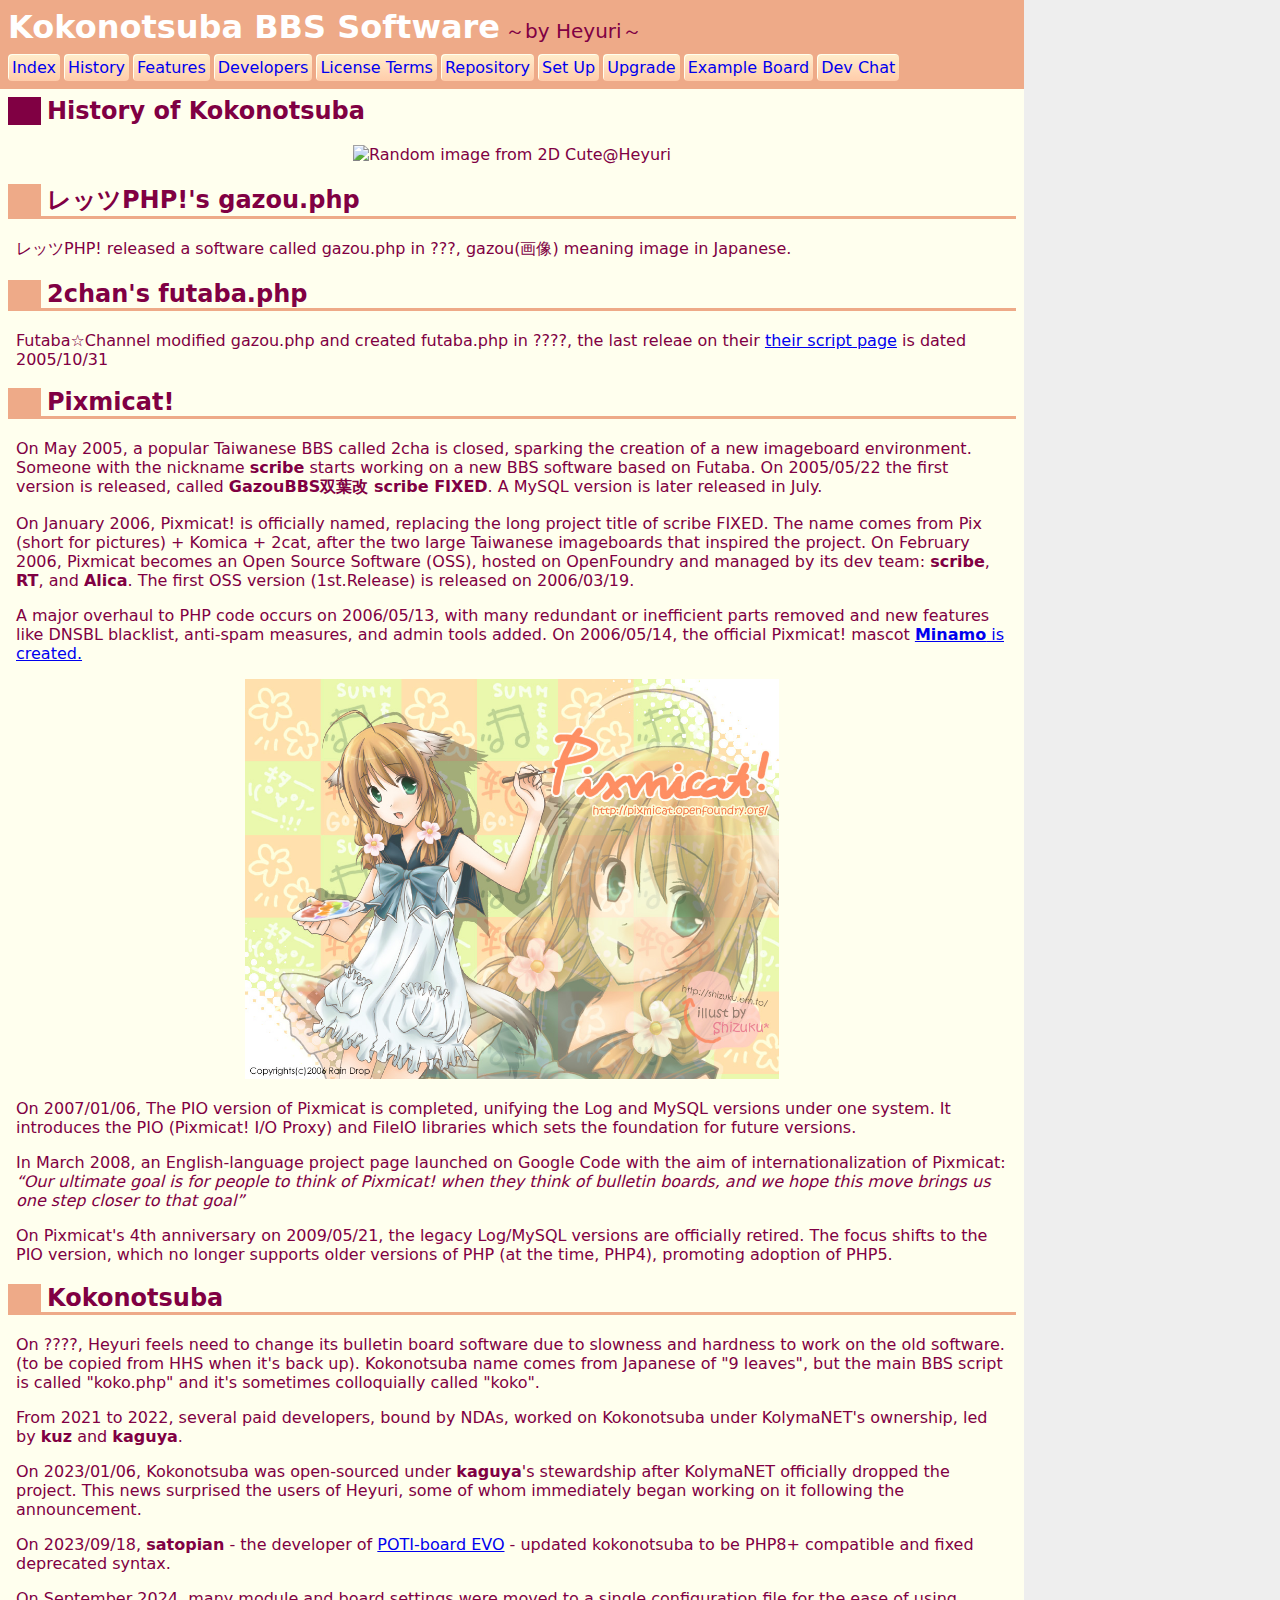
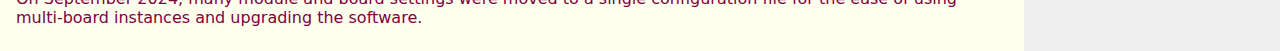
==== history.html @ 80f3ded5 "Update history.html" ====
<!DOCTYPE html>
<html lang="en">
<head>
  <meta charset="UTF-8">
  <meta name="viewport" content="width=device-width, initial-scale=1.0">
  <title>Kokonotsuba!</title>
  <link rel="stylesheet" href="./style.css">
</head>
<body id="main">
  <header>
    <div id="titleArea">
      <h1>Kokonotsuba BBS Software</h1>
      <div class="subtitle wings">by Heyuri</div>
    </div>

    <nav id="mainNav">
      <ul>
        <li><a class="navlink" href="main.html">Index</a></li>
        <li><a class="navlink" href="history.html">History</a></li>
        <li><a class="navlink" href="features.html">Features</a></li>
        <li><a class="navlink" href="devs.html">Developers</a></li>
        <li><a class="navlink" href="license.html">License Terms</a></li>
        <li><a class="navlink" href="https://github.com/Heyuri/kokonotsuba/" target="_blank">Repository</a></li>
        <li><a class="navlink" href="setup.html">Set Up</a></li>
        <li><a class="navlink" href="upgrade.html">Upgrade</a></li>
        <li><a class="navlink" href="//img.heyuri.net/b/" target="_blank">Example Board</a></li>
        <li><a class="navlink" href="//cgi.heyuri.net/devchat/" target="_blank">Dev Chat</a></li>
      </ul>
    </nav>
  </header>

  <main>
    <h2 id="welcome">History of Kokonotsuba</h2>

    <div class="centerText">
      <img class="randomImage" height="400" src="https://img.heyuri.net/c/randomimg2.php" alt="Random image from 2D Cute@Heyuri" title="Random image from 2D Cute@Heyuri">
    </div>

    <h2>レッツPHP!'s gazou.php</h2>
    <p>レッツPHP! released a software called gazou.php in ???, gazou(画像) meaning image in Japanese.</p>

    <h2>2chan's futaba.php</h2>
    <p>Futaba☆Channel modified gazou.php and created futaba.php in ????, the last releae on their <a target="_blank" href="https://www.2chan.net/script/">their script page</a> is dated 2005/10/31</p>

    <h2>Pixmicat!</h2>
    <p>On May 2005, a popular Taiwanese BBS called 2cha is closed, sparking the creation of a new imageboard environment. 
    Someone with the nickname <b>scribe</b> starts working on a new BBS software based on Futaba. On 2005/05/22 the first version is 
    released, called <b>GazouBBS双葉改 scribe FIXED</b>. A MySQL version is later released in July.</p>
    <p>On January 2006, Pixmicat! is officially named, replacing the long project title of scribe FIXED. The name comes from 
    Pix (short for pictures) + Komica + 2cat, after the two large Taiwanese imageboards that inspired the project. On February 2006, 
    Pixmicat becomes an Open Source Software (OSS), hosted on OpenFoundry and managed by its dev team: <b>scribe</b>, <b>RT</b>, and 
    <b>Alica</b>. The first OSS version (1st.Release) is released on 2006/03/19.</p>
    <p>A major overhaul to PHP code occurs on 2006/05/13, with many redundant or inefficient parts removed and new features like DNSBL 
    blacklist, anti-spam measures, and admin tools added. On 2006/05/14, the official Pixmicat! mascot <a target="_blank" href="//pixmicat.github.io/about.htm#Minamo"><b>Minamo</b> is created.</a></p>
    <div class="centerText"><img style="height: 400px;" src="src/minamo.jpg" alt="Minamo"></div>
    <p>On 2007/01/06, The PIO version of Pixmicat is completed, unifying the Log and MySQL versions under one system. 
    It introduces the PIO (Pixmicat! I/O Proxy) and FileIO libraries which sets the foundation for future versions.</p>
    <p>In March 2008, an English-language project page launched on Google Code with the aim of internationalization of Pixmicat:
    <q>Our ultimate goal is for people to think of Pixmicat! when they think of bulletin boards, and we hope this move brings us one step closer to that goal</q></p>
    <p>On Pixmicat's 4th anniversary on 2009/05/21, the legacy Log/MySQL versions are officially retired. The focus shifts 
    to the PIO version, which no longer supports older versions of PHP (at the time, PHP4), promoting adoption of PHP5.</p>

    <h2>Kokonotsuba</h2>
    <p>On ????, Heyuri feels need to change its bulletin board software due to slowness and hardness to work on the old software. (to be copied from HHS when it's back up). Kokonotsuba name comes from Japanese of "9 leaves", but the main BBS script is called "koko.php" and it's sometimes colloquially called "koko".</p>
    <p>From 2021 to 2022, several paid developers, bound by NDAs, worked on Kokonotsuba under KolymaNET's ownership, led by <b>kuz</b> and <b>kaguya</b>.</p>
    <p>On 2023/01/06, Kokonotsuba was open-sourced under <b>kaguya</b>'s stewardship after KolymaNET officially dropped the project. This news surprised the users of Heyuri, some of whom immediately began working on it following the announcement.</p>
    <p>On 2023/09/18, <b>satopian</b> - the developer of <a href="https://github.com/satopian/poti-kaini">POTI-board EVO</a> - updated kokonotsuba to be PHP8+ compatible and fixed deprecated syntax.</p>
    <p>On September 2024, many module and board settings were moved to a single configuration file for the ease of using multi-board instances and upgrading the software.</p>
  </main>
</body>
</html>
---- style.css ----
/************ Global ************/
html,
body {
  height: 100%;
}

body {
  margin: 0;
  font-family: system-ui, 'Segoe UI', Calibri, Tahoma, Arial, sans-serif;
  font-size: 12pt;
}

img {
  max-width: 100%;
}

q {
  font-style: italic;
}  

.centerText {
  text-align: center;
}

/************ Sidebar ************/

#nav {
  background-color: #d9d0c7;
  color: #000000;
}

#sideNav {
  padding: 0.5em;
}

#sideNav h1 {
  margin: 0;
}

#sideNav h2 {
  margin-bottom: 0;
  font-size: 1.125em;
}

#sideNav ul {
  margin-top: 0.5em;
  padding-left: 0;
  list-style-type: none;
}

#sideNav li {
  margin-bottom: 0.5em;
}

/************ Main ************/

#main {
  display: flex;
  flex-direction: column;
  background-color: #eeeeee;
  color: #800043;
  max-width: 1024px;
}

#main header,
#main main {
  padding: 0.5em;
}

/************ Main - header ************/

#main header {
  background-color: #eeaa88;
}

#titleArea {
  margin-bottom: 0.5em;
}

#main header h1 {
  display: inline;
  color: #ffffff;
  margin: 0;
}

.subtitle {
  display: inline-block;
  font-size: 1.25em;
}

.wings::before,
.wings::after {
  content: "～";
}

/************ Main - header - nav ************/

#mainNav ul {
  display: flex;
  gap: 0.25em;
  flex-wrap: wrap;
  list-style: none;
  margin: 0;
  padding-left: 0;
}

#mainNav .navlink {
  display: inline-block;
  background-color: #eeaa88;
  background-image: linear-gradient(rgb(255, 238, 204), rgb(255, 204, 170));
  box-shadow: rgb(255, 255, 238) 1px 1px 0px inset;
  padding: 0.25em;
  border-radius: 0.25em;
  text-decoration: none;
}

#mainNav .navlink:hover {
  color: #ffffff !important;
}

/************ Main - main ************/

#main main {
  flex-grow: 1;
  background-color: #ffffee;
}

#main h2 {
  border-style: solid;
  border-color: #eeaa88;
  border-top: none;
  border-right: none;
  border-left-width: 1.4em;
  border-bottom-width: 0.125em;
  padding-left: 0.25em;
}

#main h2#welcome {
  border: none !important;
  border-left: 1.4em solid !important;
  margin-top: 0;
}

.randomImage {
  height: auto;
  max-height: 400px;
}

main p {
  margin: 1em 0.5em;
}
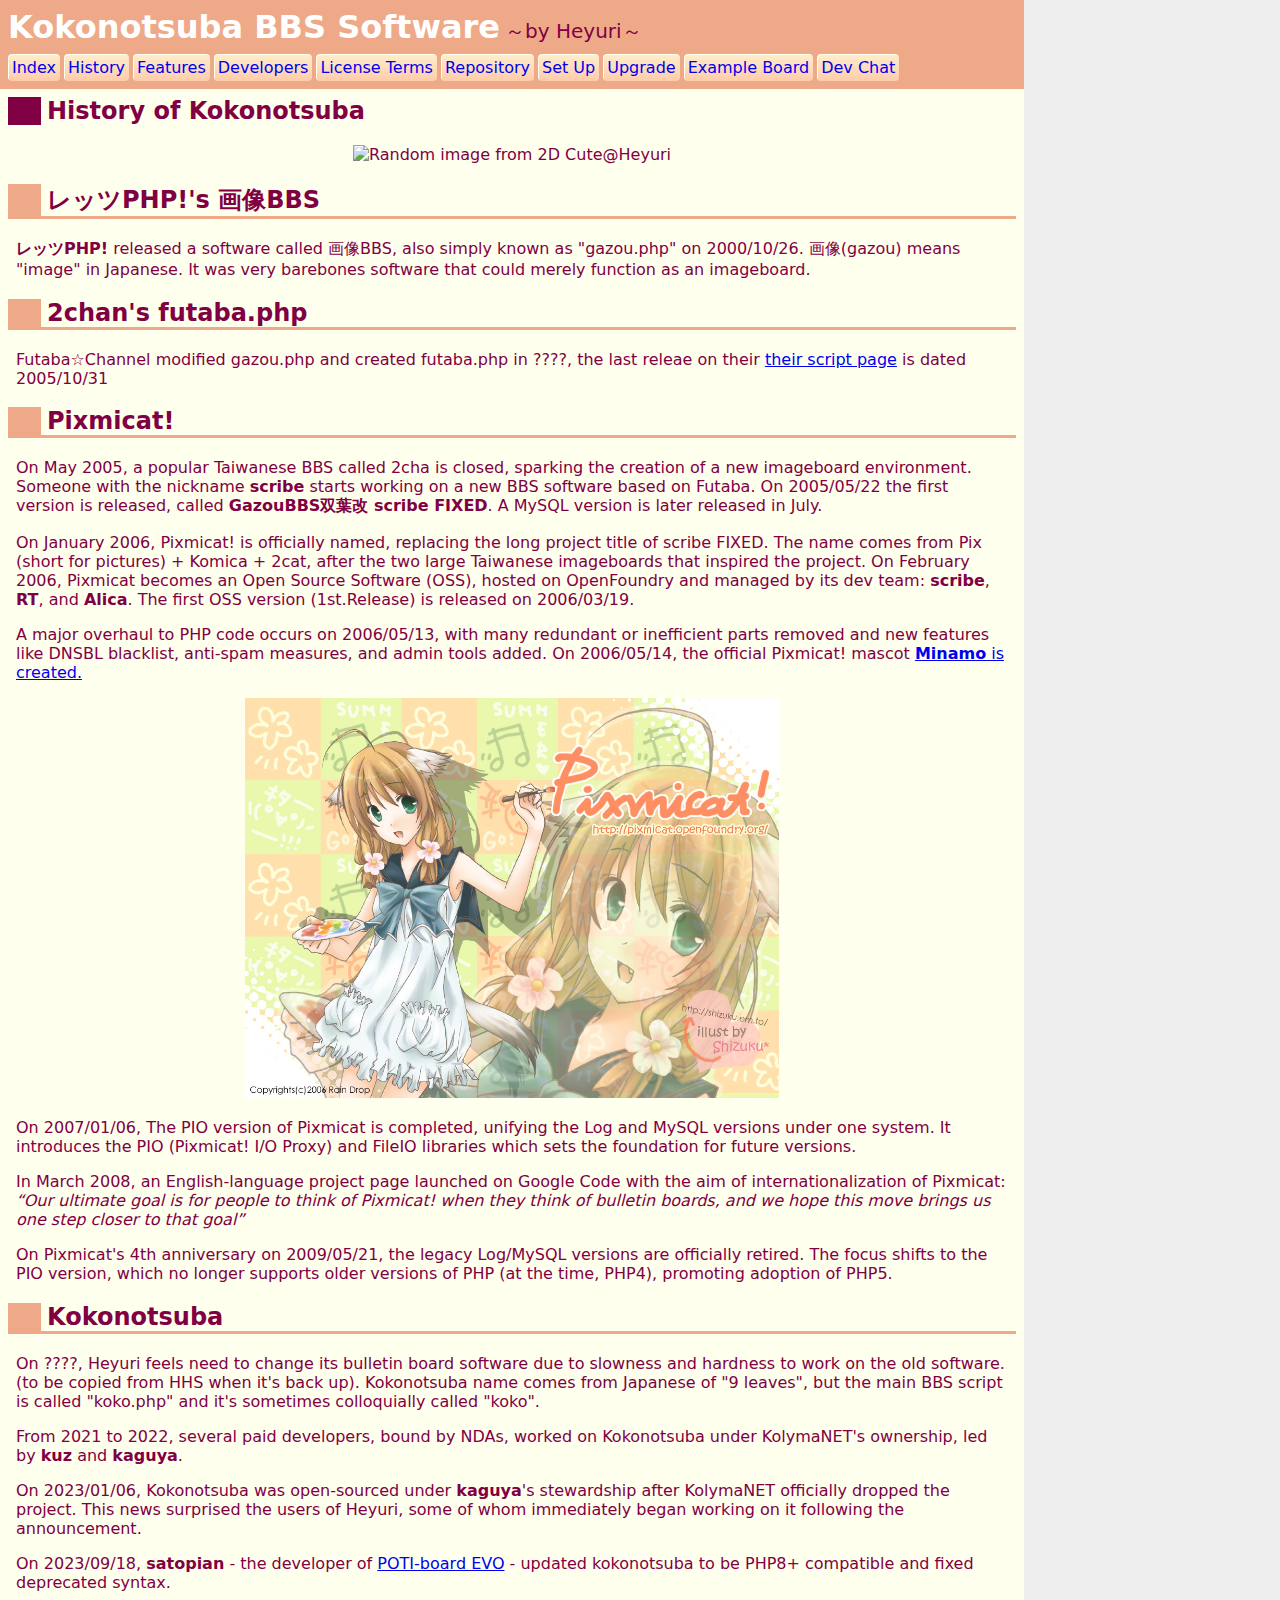
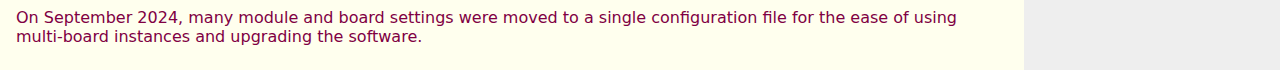
==== commit c1906cd6: "Update history.html" ====
--- a/history.html
+++ b/history.html
@@ -36,8 +36,8 @@
       <img class="randomImage" height="400" src="https://img.heyuri.net/c/randomimg2.php" alt="Random image from 2D Cute@Heyuri" title="Random image from 2D Cute@Heyuri">
     </div>
 
-    <h2>レッツPHP!'s gazou.php</h2>
-    <p>レッツPHP! released a software called gazou.php in ???, gazou(画像) meaning image in Japanese.</p>
+    <h2>レッツPHP!'s 画像BBS</h2>
+    <p><b>レッツPHP!</b> released a software called 画像BBS, also simply known as "gazou.php" on 2000/10/26. 画像(gazou) means "image" in Japanese. It was very barebones software that could merely function as an imageboard.</p>
 
     <h2>2chan's futaba.php</h2>
     <p>Futaba☆Channel modified gazou.php and created futaba.php in ????, the last releae on their <a target="_blank" href="https://www.2chan.net/script/">their script page</a> is dated 2005/10/31</p>
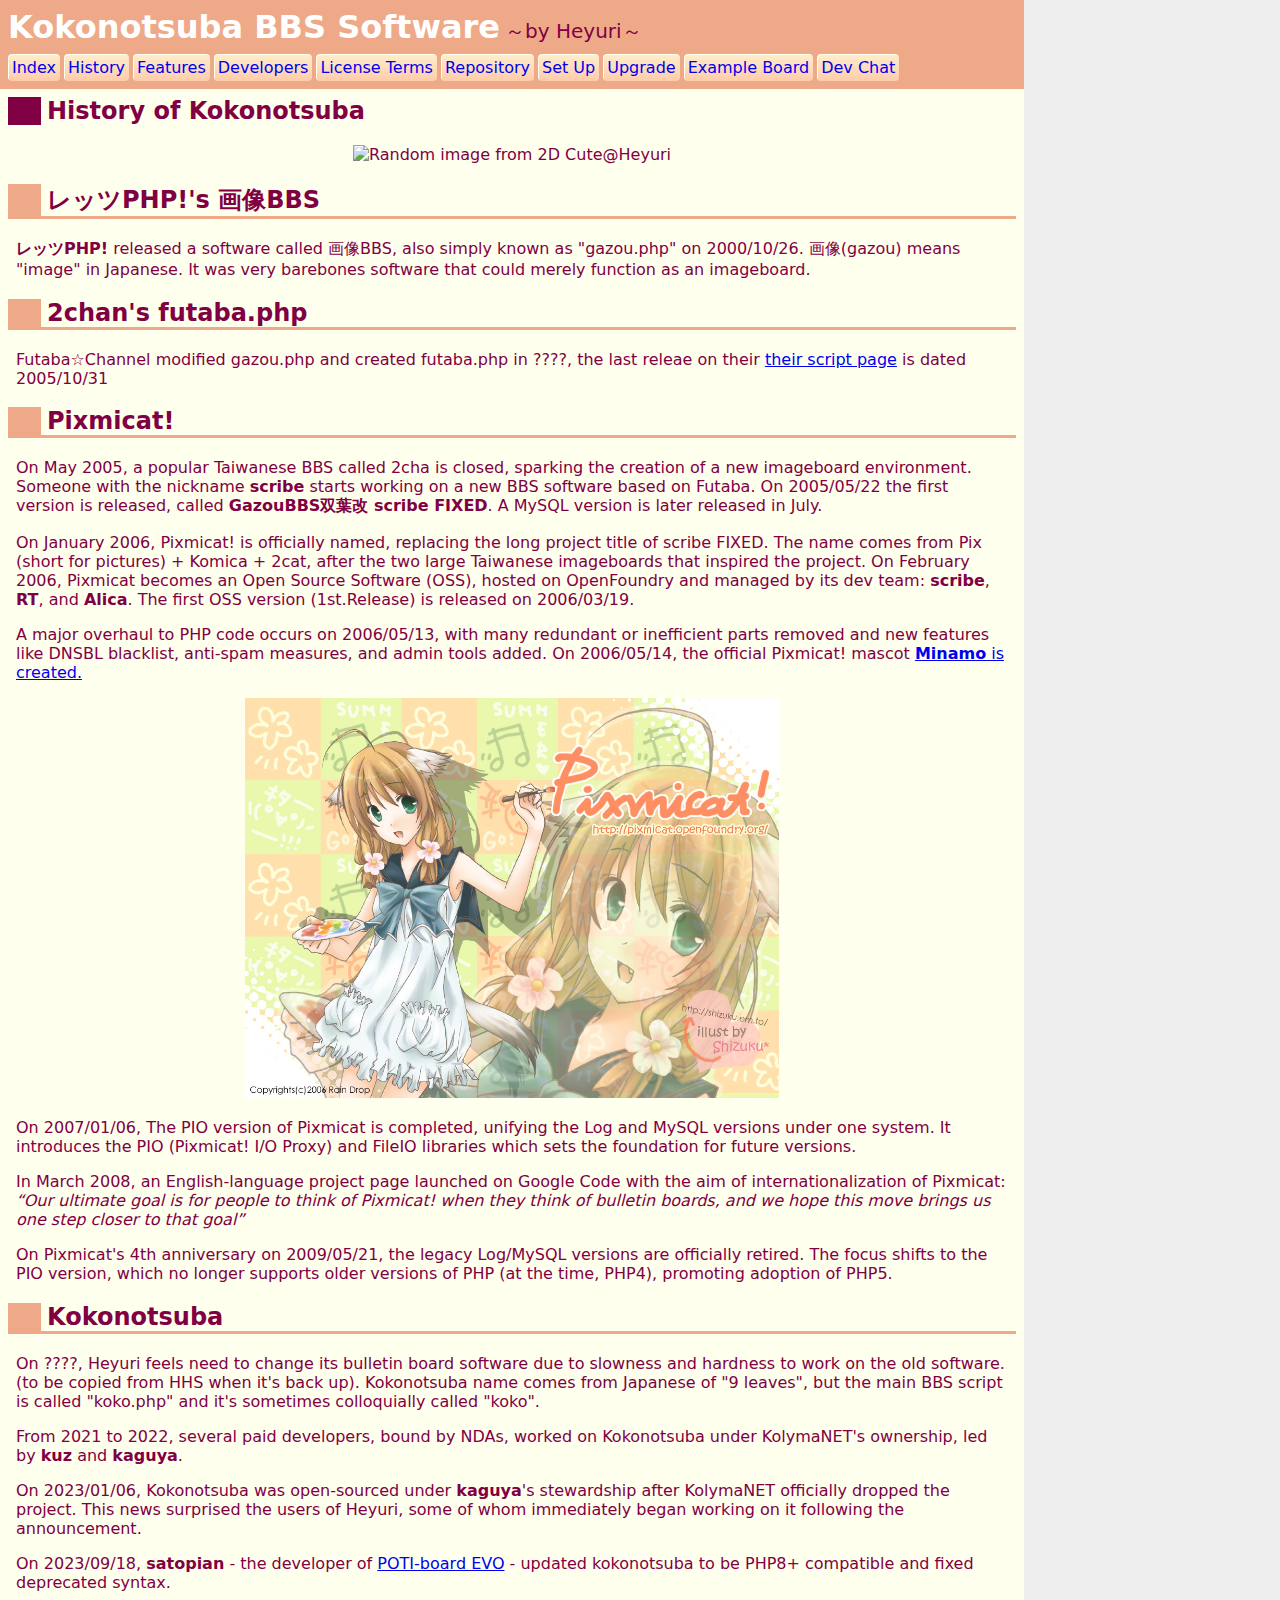
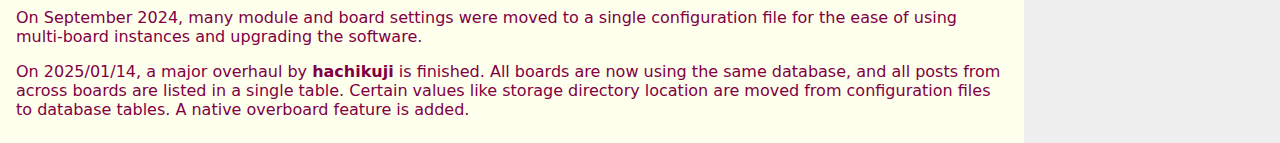
==== commit d917e813: "Update history.html" ====
--- a/history.html
+++ b/history.html
@@ -66,6 +66,7 @@
     <p>On 2023/01/06, Kokonotsuba was open-sourced under <b>kaguya</b>'s stewardship after KolymaNET officially dropped the project. This news surprised the users of Heyuri, some of whom immediately began working on it following the announcement.</p>
     <p>On 2023/09/18, <b>satopian</b> - the developer of <a href="https://github.com/satopian/poti-kaini">POTI-board EVO</a> - updated kokonotsuba to be PHP8+ compatible and fixed deprecated syntax.</p>
     <p>On September 2024, many module and board settings were moved to a single configuration file for the ease of using multi-board instances and upgrading the software.</p>
+    <p>On 2025/01/14, a major overhaul by <b>hachikuji</b> is finished. All boards are now using the same database, and all posts from across boards are listed in a single table. Certain values like storage directory location are moved from configuration files to database tables. A native overboard feature is added.</p>
   </main>
 </body>
 </html>
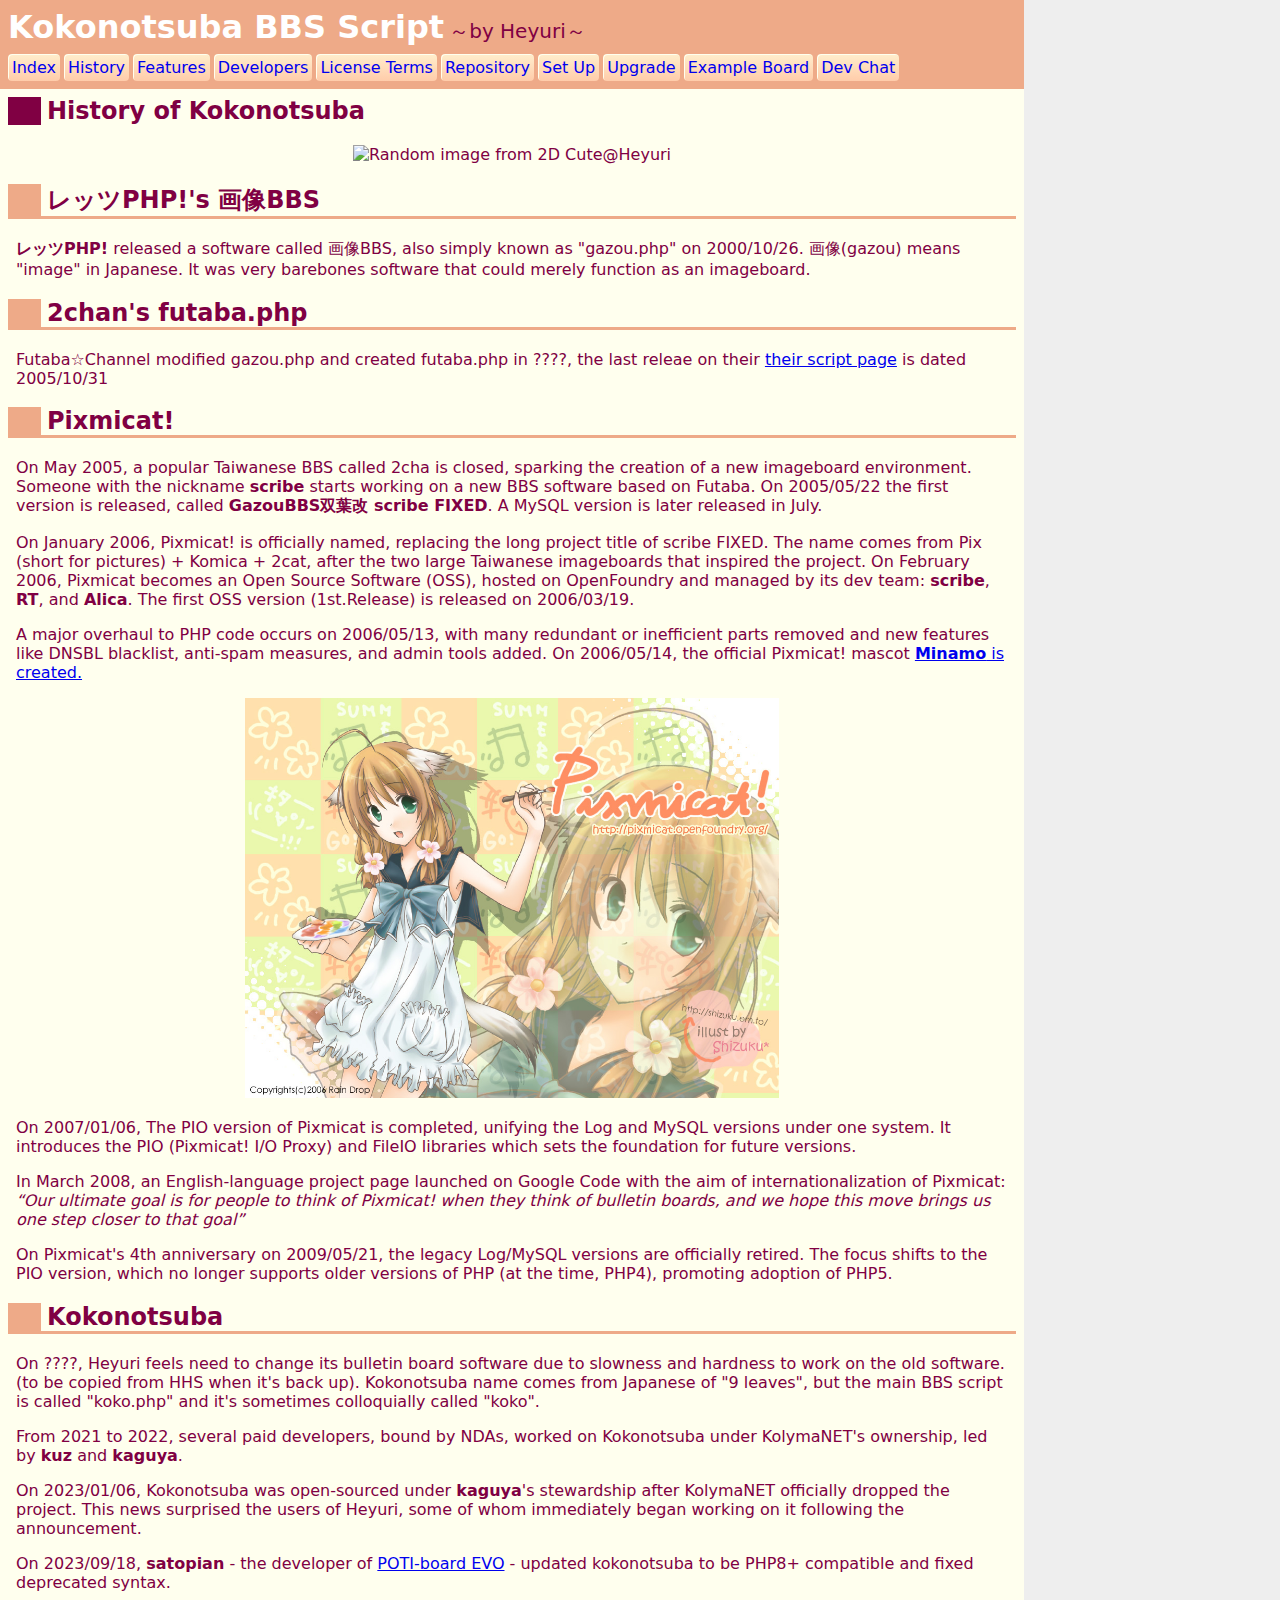
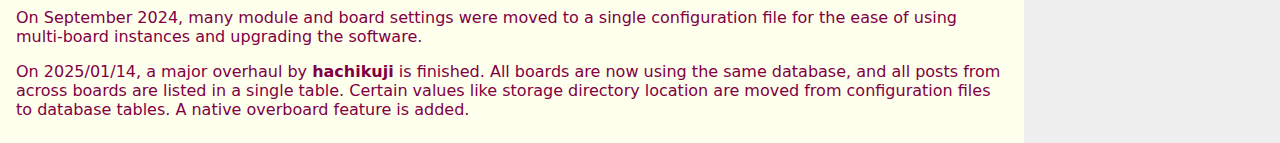
==== commit e12b3ed6: "Update history.html" ====
--- a/history.html
+++ b/history.html
@@ -9,7 +9,7 @@
 <body id="main">
   <header>
     <div id="titleArea">
-      <h1>Kokonotsuba BBS Software</h1>
+      <h1>Kokonotsuba BBS Script</h1>
       <div class="subtitle wings">by Heyuri</div>
     </div>
 
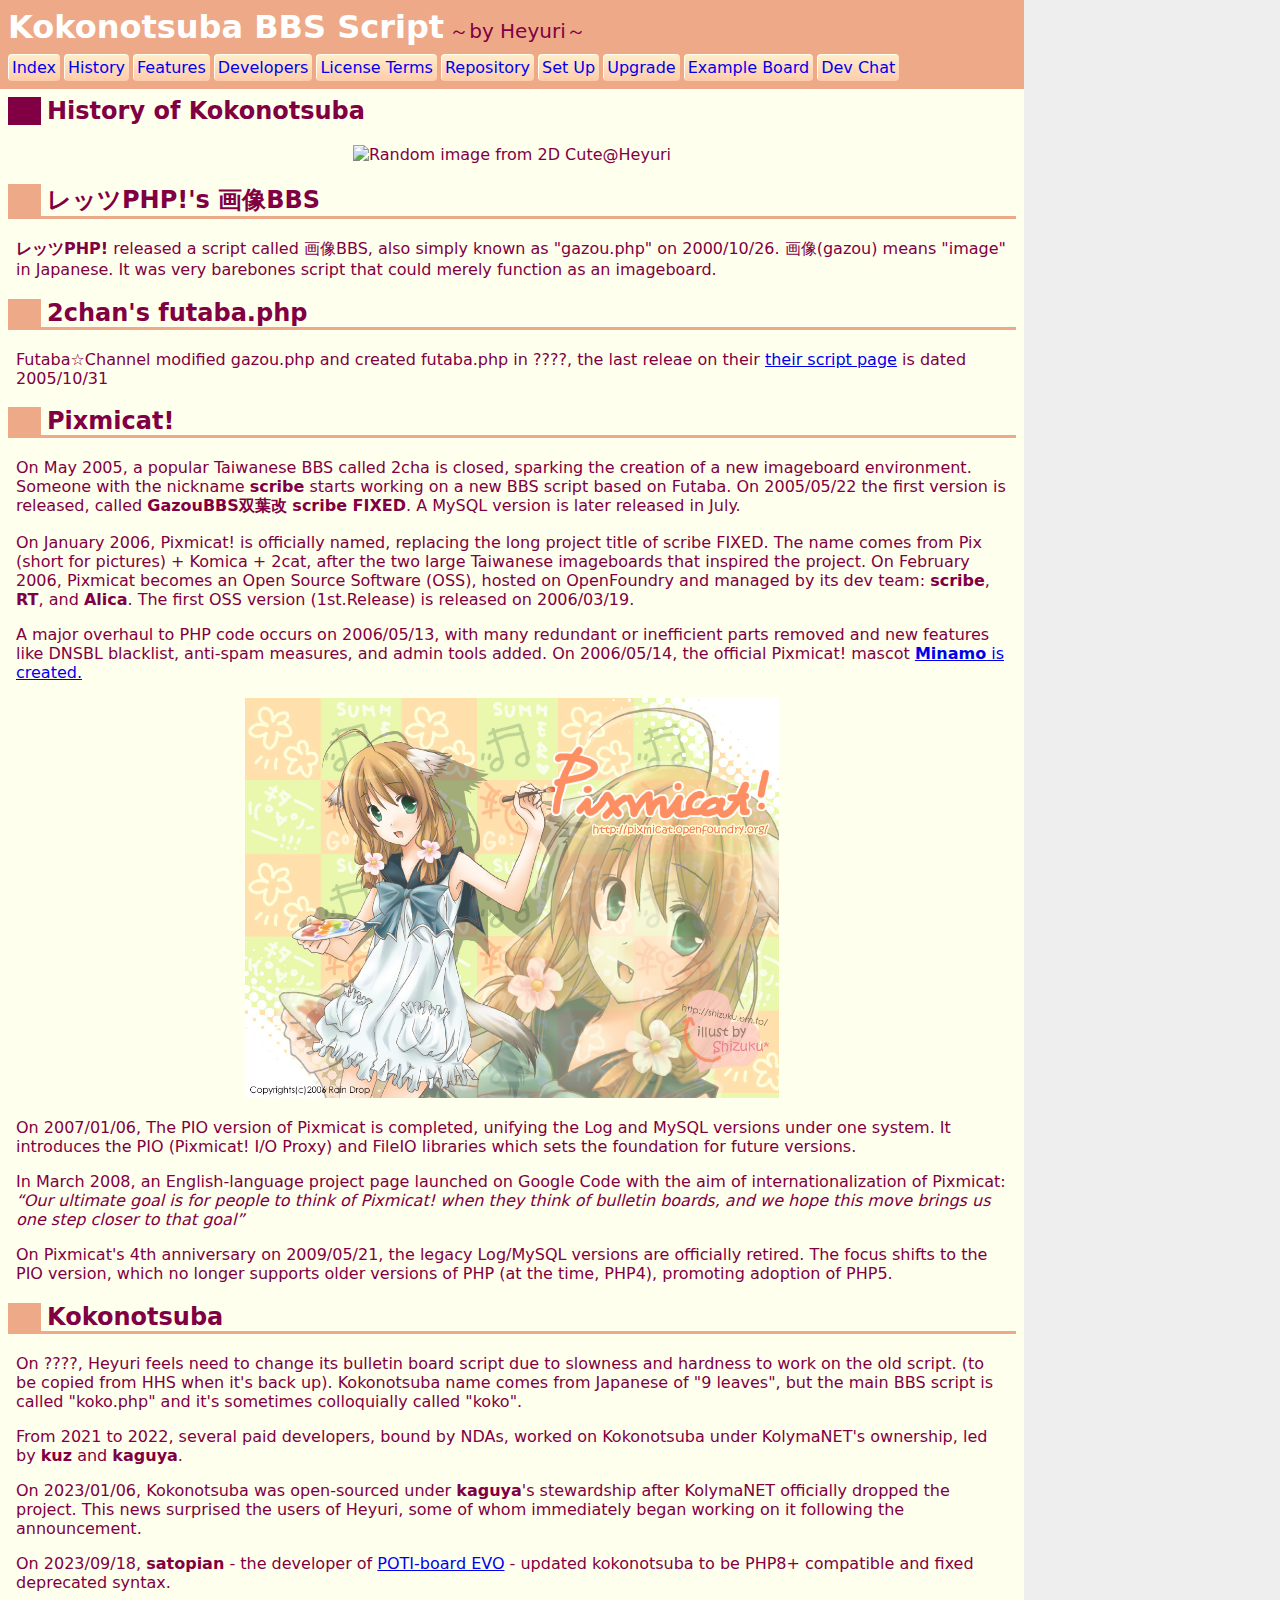
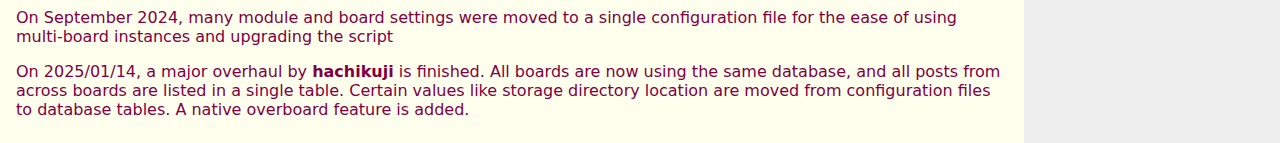
==== commit 8af98605: "Update history.html" ====
--- a/history.html
+++ b/history.html
@@ -37,14 +37,14 @@
     </div>
 
     <h2>レッツPHP!'s 画像BBS</h2>
-    <p><b>レッツPHP!</b> released a software called 画像BBS, also simply known as "gazou.php" on 2000/10/26. 画像(gazou) means "image" in Japanese. It was very barebones software that could merely function as an imageboard.</p>
+    <p><b>レッツPHP!</b> released a script called 画像BBS, also simply known as "gazou.php" on 2000/10/26. 画像(gazou) means "image" in Japanese. It was very barebones script that could merely function as an imageboard.</p>
 
     <h2>2chan's futaba.php</h2>
     <p>Futaba☆Channel modified gazou.php and created futaba.php in ????, the last releae on their <a target="_blank" href="https://www.2chan.net/script/">their script page</a> is dated 2005/10/31</p>
 
     <h2>Pixmicat!</h2>
     <p>On May 2005, a popular Taiwanese BBS called 2cha is closed, sparking the creation of a new imageboard environment. 
-    Someone with the nickname <b>scribe</b> starts working on a new BBS software based on Futaba. On 2005/05/22 the first version is 
+    Someone with the nickname <b>scribe</b> starts working on a new BBS script based on Futaba. On 2005/05/22 the first version is 
     released, called <b>GazouBBS双葉改 scribe FIXED</b>. A MySQL version is later released in July.</p>
     <p>On January 2006, Pixmicat! is officially named, replacing the long project title of scribe FIXED. The name comes from 
     Pix (short for pictures) + Komica + 2cat, after the two large Taiwanese imageboards that inspired the project. On February 2006, 
@@ -61,11 +61,11 @@
     to the PIO version, which no longer supports older versions of PHP (at the time, PHP4), promoting adoption of PHP5.</p>
 
     <h2>Kokonotsuba</h2>
-    <p>On ????, Heyuri feels need to change its bulletin board software due to slowness and hardness to work on the old software. (to be copied from HHS when it's back up). Kokonotsuba name comes from Japanese of "9 leaves", but the main BBS script is called "koko.php" and it's sometimes colloquially called "koko".</p>
+    <p>On ????, Heyuri feels need to change its bulletin board script due to slowness and hardness to work on the old script. (to be copied from HHS when it's back up). Kokonotsuba name comes from Japanese of "9 leaves", but the main BBS script is called "koko.php" and it's sometimes colloquially called "koko".</p>
     <p>From 2021 to 2022, several paid developers, bound by NDAs, worked on Kokonotsuba under KolymaNET's ownership, led by <b>kuz</b> and <b>kaguya</b>.</p>
     <p>On 2023/01/06, Kokonotsuba was open-sourced under <b>kaguya</b>'s stewardship after KolymaNET officially dropped the project. This news surprised the users of Heyuri, some of whom immediately began working on it following the announcement.</p>
     <p>On 2023/09/18, <b>satopian</b> - the developer of <a href="https://github.com/satopian/poti-kaini">POTI-board EVO</a> - updated kokonotsuba to be PHP8+ compatible and fixed deprecated syntax.</p>
-    <p>On September 2024, many module and board settings were moved to a single configuration file for the ease of using multi-board instances and upgrading the software.</p>
+    <p>On September 2024, many module and board settings were moved to a single configuration file for the ease of using multi-board instances and upgrading the script</p>
     <p>On 2025/01/14, a major overhaul by <b>hachikuji</b> is finished. All boards are now using the same database, and all posts from across boards are listed in a single table. Certain values like storage directory location are moved from configuration files to database tables. A native overboard feature is added.</p>
   </main>
 </body>
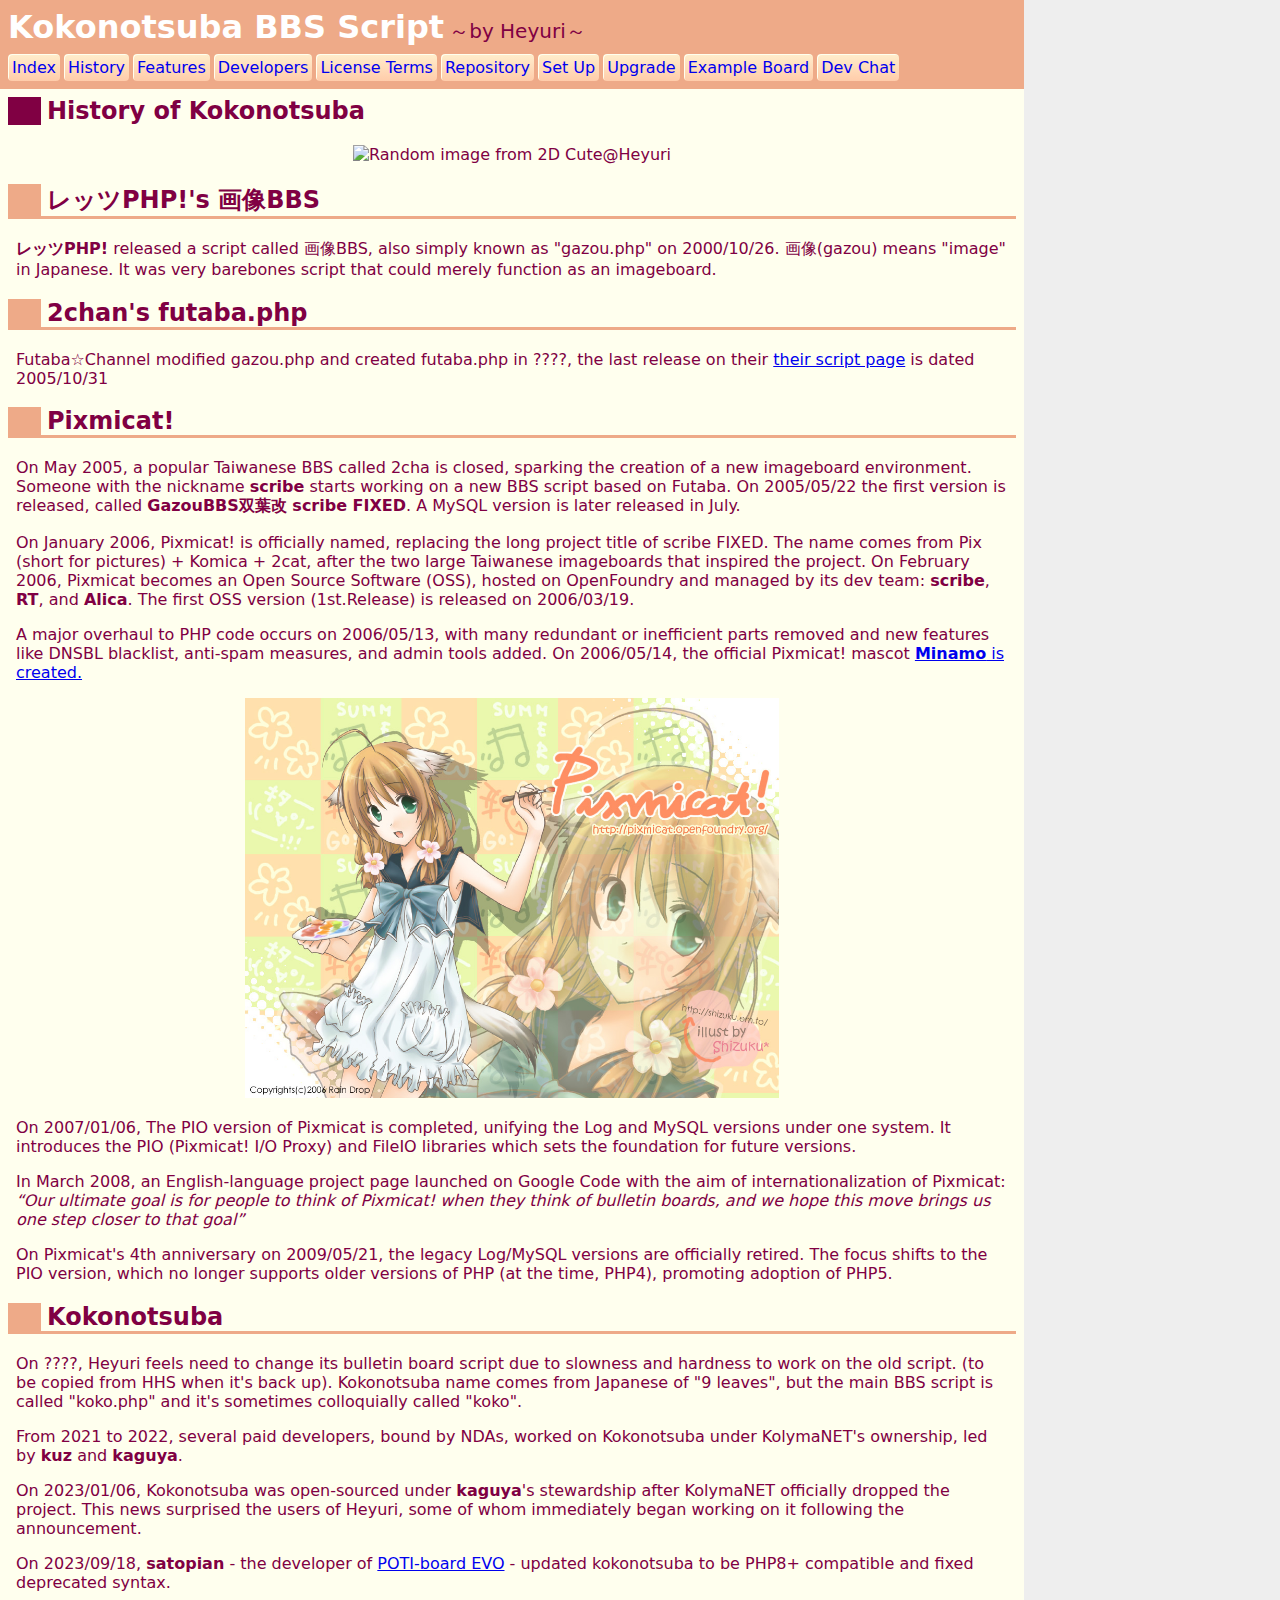
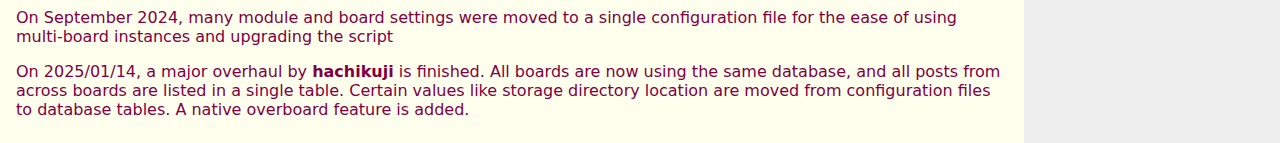
==== commit b51e25b8: "Update history.html" ====
--- a/history.html
+++ b/history.html
@@ -40,7 +40,7 @@
     <p><b>レッツPHP!</b> released a script called 画像BBS, also simply known as "gazou.php" on 2000/10/26. 画像(gazou) means "image" in Japanese. It was very barebones script that could merely function as an imageboard.</p>
 
     <h2>2chan's futaba.php</h2>
-    <p>Futaba☆Channel modified gazou.php and created futaba.php in ????, the last releae on their <a target="_blank" href="https://www.2chan.net/script/">their script page</a> is dated 2005/10/31</p>
+    <p>Futaba☆Channel modified gazou.php and created futaba.php in ????, the last release on their <a target="_blank" href="https://www.2chan.net/script/">their script page</a> is dated 2005/10/31</p>
 
     <h2>Pixmicat!</h2>
     <p>On May 2005, a popular Taiwanese BBS called 2cha is closed, sparking the creation of a new imageboard environment. 
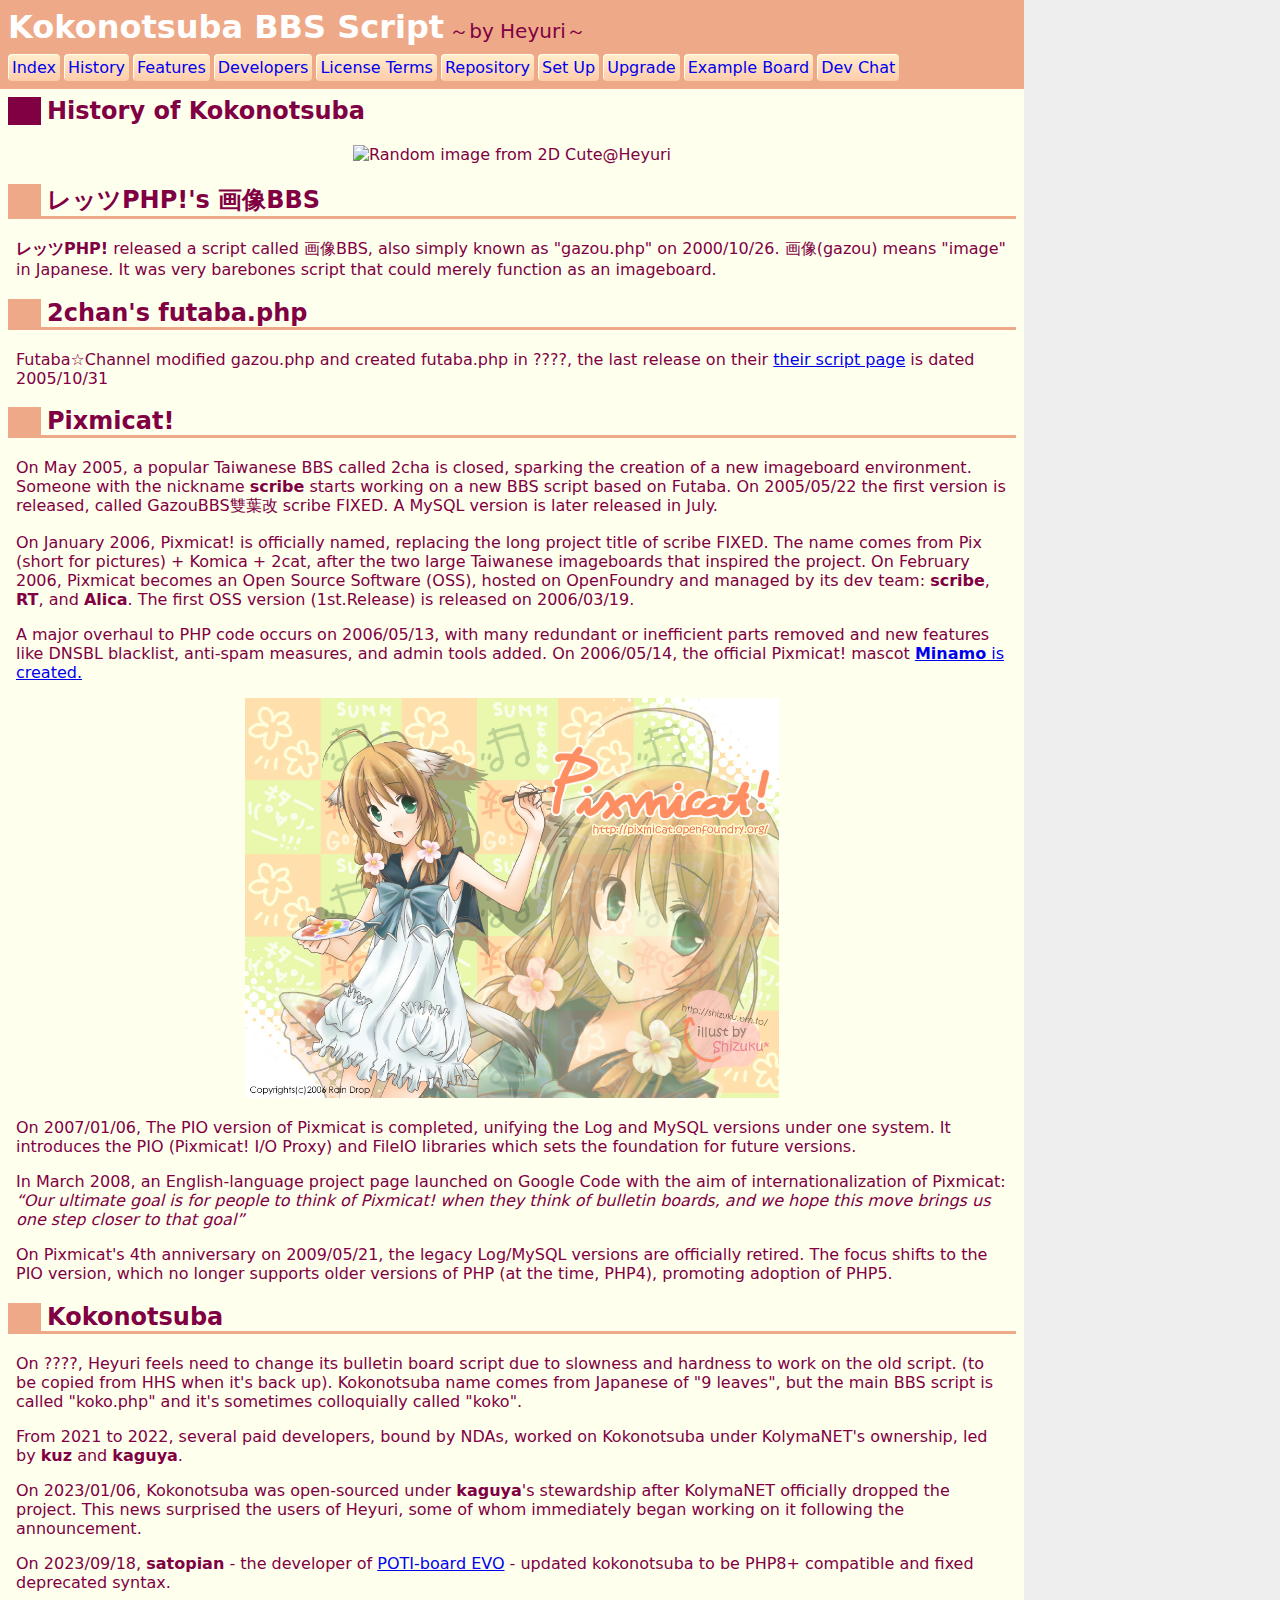
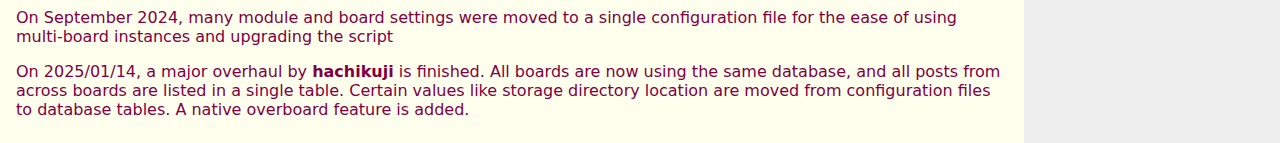
==== commit 47f082b6: "Update history.html" ====
--- a/history.html
+++ b/history.html
@@ -45,7 +45,7 @@
     <h2>Pixmicat!</h2>
     <p>On May 2005, a popular Taiwanese BBS called 2cha is closed, sparking the creation of a new imageboard environment. 
     Someone with the nickname <b>scribe</b> starts working on a new BBS script based on Futaba. On 2005/05/22 the first version is 
-    released, called <b>GazouBBS双葉改 scribe FIXED</b>. A MySQL version is later released in July.</p>
+    released, called GazouBBS雙葉改 scribe FIXED. A MySQL version is later released in July.</p>
     <p>On January 2006, Pixmicat! is officially named, replacing the long project title of scribe FIXED. The name comes from 
     Pix (short for pictures) + Komica + 2cat, after the two large Taiwanese imageboards that inspired the project. On February 2006, 
     Pixmicat becomes an Open Source Software (OSS), hosted on OpenFoundry and managed by its dev team: <b>scribe</b>, <b>RT</b>, and 
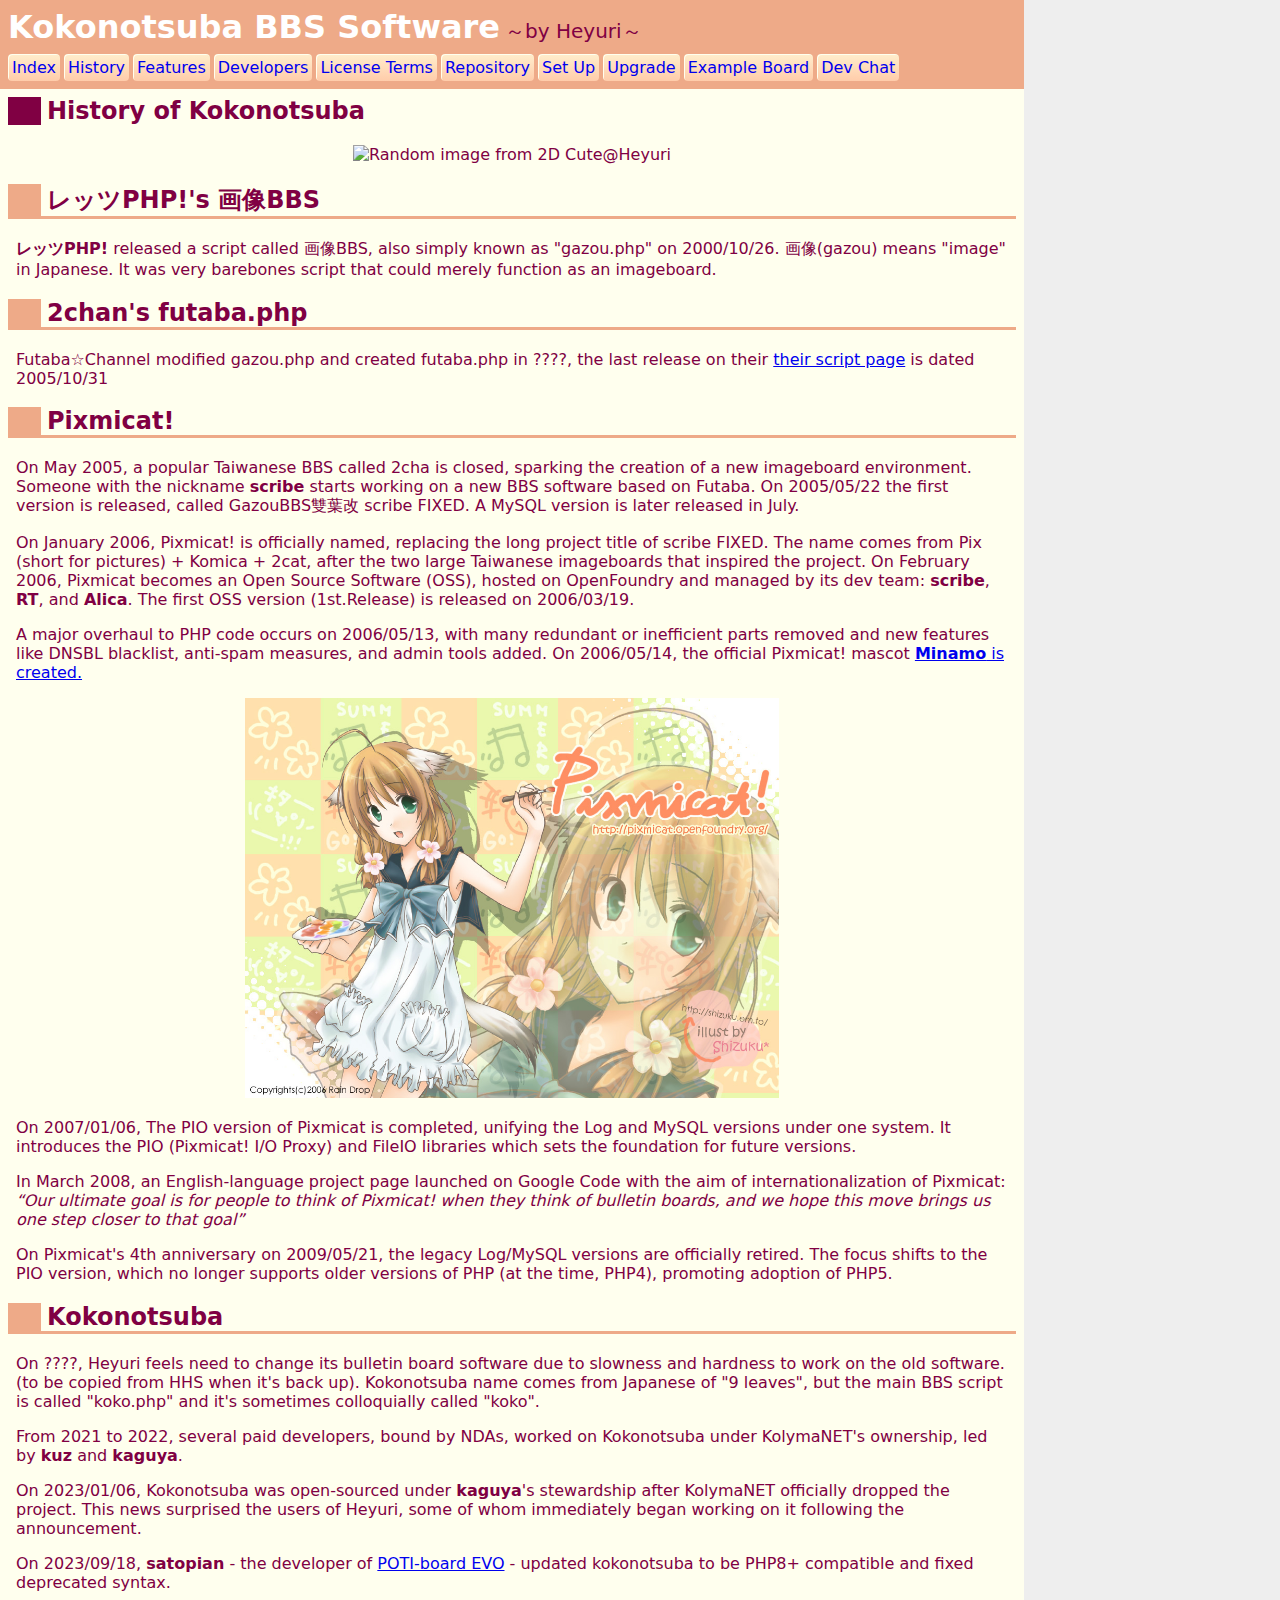
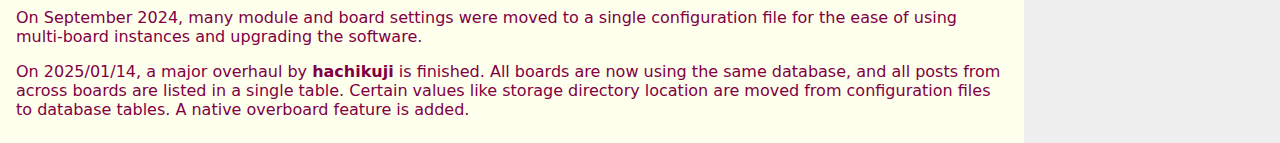
==== commit f6a68883: "Update history.html" ====
--- a/history.html
+++ b/history.html
@@ -9,7 +9,7 @@
 <body id="main">
   <header>
     <div id="titleArea">
-      <h1>Kokonotsuba BBS Script</h1>
+      <h1>Kokonotsuba BBS Software</h1>
       <div class="subtitle wings">by Heyuri</div>
     </div>
 
@@ -44,7 +44,7 @@
 
     <h2>Pixmicat!</h2>
     <p>On May 2005, a popular Taiwanese BBS called 2cha is closed, sparking the creation of a new imageboard environment. 
-    Someone with the nickname <b>scribe</b> starts working on a new BBS script based on Futaba. On 2005/05/22 the first version is 
+    Someone with the nickname <b>scribe</b> starts working on a new BBS software based on Futaba. On 2005/05/22 the first version is 
     released, called GazouBBS雙葉改 scribe FIXED. A MySQL version is later released in July.</p>
     <p>On January 2006, Pixmicat! is officially named, replacing the long project title of scribe FIXED. The name comes from 
     Pix (short for pictures) + Komica + 2cat, after the two large Taiwanese imageboards that inspired the project. On February 2006, 
@@ -61,11 +61,11 @@
     to the PIO version, which no longer supports older versions of PHP (at the time, PHP4), promoting adoption of PHP5.</p>
 
     <h2>Kokonotsuba</h2>
-    <p>On ????, Heyuri feels need to change its bulletin board script due to slowness and hardness to work on the old script. (to be copied from HHS when it's back up). Kokonotsuba name comes from Japanese of "9 leaves", but the main BBS script is called "koko.php" and it's sometimes colloquially called "koko".</p>
+    <p>On ????, Heyuri feels need to change its bulletin board software due to slowness and hardness to work on the old software. (to be copied from HHS when it's back up). Kokonotsuba name comes from Japanese of "9 leaves", but the main BBS script is called "koko.php" and it's sometimes colloquially called "koko".</p>
     <p>From 2021 to 2022, several paid developers, bound by NDAs, worked on Kokonotsuba under KolymaNET's ownership, led by <b>kuz</b> and <b>kaguya</b>.</p>
     <p>On 2023/01/06, Kokonotsuba was open-sourced under <b>kaguya</b>'s stewardship after KolymaNET officially dropped the project. This news surprised the users of Heyuri, some of whom immediately began working on it following the announcement.</p>
     <p>On 2023/09/18, <b>satopian</b> - the developer of <a href="https://github.com/satopian/poti-kaini">POTI-board EVO</a> - updated kokonotsuba to be PHP8+ compatible and fixed deprecated syntax.</p>
-    <p>On September 2024, many module and board settings were moved to a single configuration file for the ease of using multi-board instances and upgrading the script</p>
+    <p>On September 2024, many module and board settings were moved to a single configuration file for the ease of using multi-board instances and upgrading the software.</p>
     <p>On 2025/01/14, a major overhaul by <b>hachikuji</b> is finished. All boards are now using the same database, and all posts from across boards are listed in a single table. Certain values like storage directory location are moved from configuration files to database tables. A native overboard feature is added.</p>
   </main>
 </body>
